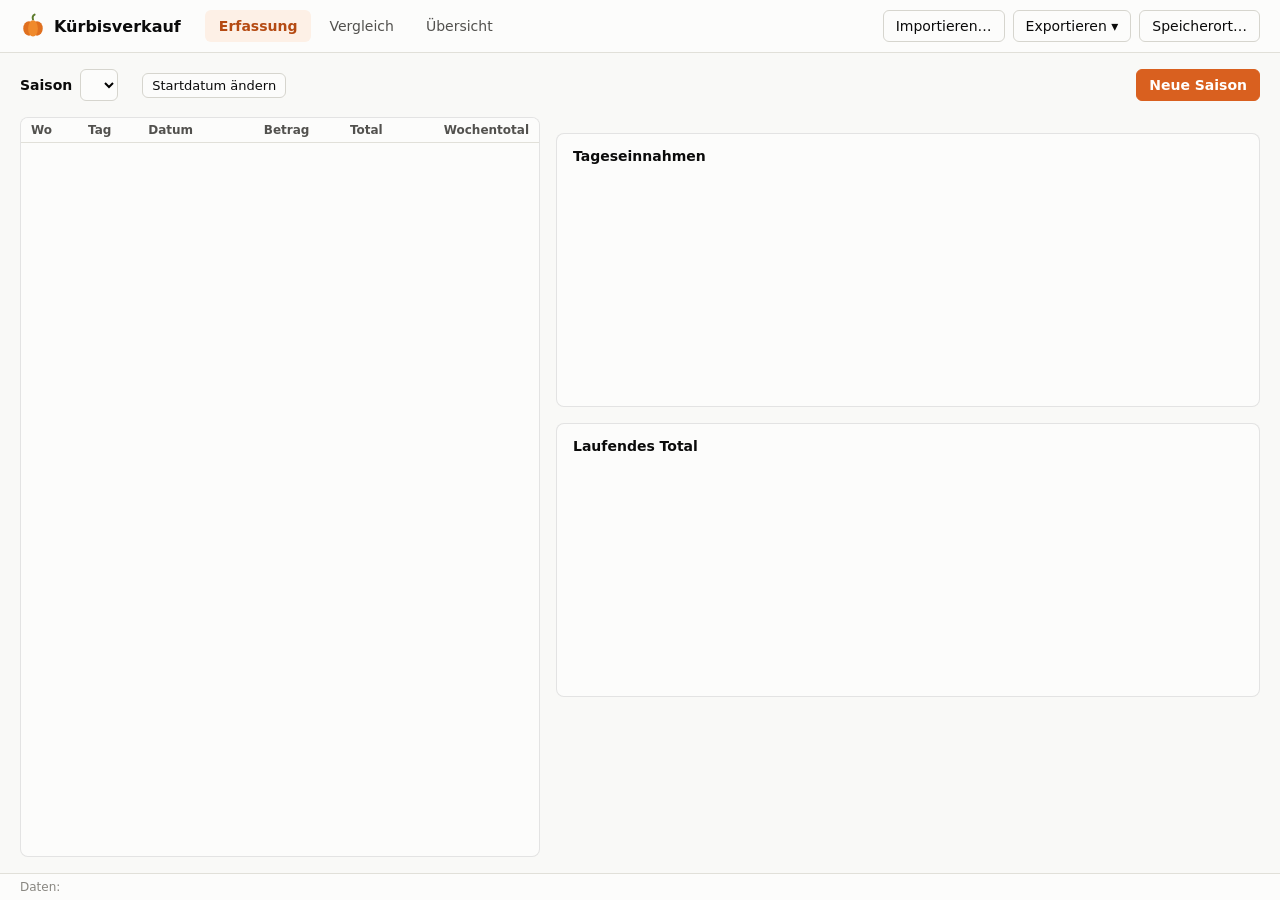
==== src/kuerbis/web/index.html @ 25ec959f "Kürbisverkauf: Windows-Programm zur Erfassung und Auswertung Ersetzt die Excel-Datei durch ein pyweb" ====
<!doctype html>
<html lang="de-CH">
<head>
  <meta charset="utf-8">
  <title>Kürbisverkauf</title>
  <link rel="stylesheet" href="style.css">
</head>
<body>
  <header class="kopf">
    <div class="marke">
      <svg viewBox="0 0 32 32" width="26" height="26" aria-hidden="true">
        <path d="M16 8c-1-3 0-5 2-6" stroke="#5b7a2a" stroke-width="2.4" fill="none" stroke-linecap="round"/>
        <ellipse cx="11" cy="19" rx="7" ry="9" fill="#e0701f"/>
        <ellipse cx="21" cy="19" rx="7" ry="9" fill="#e0701f"/>
        <ellipse cx="16" cy="19" rx="6" ry="10" fill="#f08a2c"/>
      </svg>
      <span>Kürbisverkauf</span>
    </div>
    <nav class="reiter" role="tablist">
      <button role="tab" data-ansicht="erfassung" aria-selected="true">Erfassung</button>
      <button role="tab" data-ansicht="vergleich" aria-selected="false">Vergleich</button>
      <button role="tab" data-ansicht="uebersicht" aria-selected="false">Übersicht</button>
    </nav>
    <div class="aktionen">
      <button id="btn-import" class="knopf">Importieren…</button>
      <div class="menue">
        <button id="btn-export" class="knopf" aria-haspopup="true">Exportieren ▾</button>
        <div id="export-menue" class="menue-liste" hidden>
          <button data-export="excel">Als Excel (.xlsx)</button>
          <button data-export="json">Als JSON (.json)</button>
        </div>
      </div>
      <button id="btn-speicherort" class="knopf">Speicherort…</button>
    </div>
  </header>

  <div id="hinweis" class="hinweis" hidden></div>

  <main>
    <!-- Erfassung -->
    <section id="ansicht-erfassung" class="ansicht">
      <div class="werkzeug">
        <label>Saison
          <select id="jahr-wahl"></select>
        </label>
        <span id="start-anzeige" class="gedaempft"></span>
        <button id="btn-start-aendern" class="knopf klein">Startdatum ändern</button>
        <span class="luecke"></span>
        <button id="btn-neue-saison" class="knopf primaer">Neue Saison</button>
      </div>

      <div id="leer-hinweis" class="leer" hidden>
        <p>Noch keine Daten vorhanden.</p>
        <p>Starten Sie mit <b>Neue Saison</b> oder übernehmen Sie die alte Excel-Datei mit <b>Importieren…</b></p>
      </div>

      <div id="erfassung-inhalt" class="zweispaltig">
        <div class="tabelle-rahmen">
          <table class="tage">
            <thead>
              <tr><th>Wo</th><th>Tag</th><th>Datum</th><th class="zahl">Betrag</th><th class="zahl">Total</th><th class="zahl">Wochentotal</th></tr>
            </thead>
            <tbody id="tage-body"></tbody>
          </table>
        </div>
        <div class="seite">
          <div class="kacheln" id="kacheln"></div>
          <div class="karte">
            <h3>Tageseinnahmen</h3>
            <div class="diagramm"><canvas id="chart-tage"></canvas></div>
          </div>
          <div class="karte">
            <h3>Laufendes Total</h3>
            <div class="diagramm"><canvas id="chart-laufend"></canvas></div>
          </div>
        </div>
      </div>
    </section>

    <!-- Vergleich -->
    <section id="ansicht-vergleich" class="ansicht" hidden>
      <div class="werkzeug">
        <span class="gedaempft">Jahre (max. 8):</span>
        <div id="jahr-chips" class="chips"></div>
      </div>
      <div class="karte">
        <h3>Laufendes Total über die Saison</h3>
        <p class="unterzeile">Tag 1 = Startdatum der jeweiligen Saison</p>
        <div class="diagramm gross"><canvas id="chart-vergleich"></canvas></div>
        <div id="legende-vergleich" class="legende"></div>
      </div>
      <div class="karte">
        <h3>Jahrestotal</h3>
        <div class="diagramm"><canvas id="chart-jahre"></canvas></div>
      </div>
    </section>

    <!-- Übersicht -->
    <section id="ansicht-uebersicht" class="ansicht" hidden>
      <div class="karte">
        <h3>Statistik pro Jahr</h3>
        <div class="tabelle-rahmen flach"><table class="uebersicht" id="tabelle-statistik"></table></div>
      </div>
      <div class="karte">
        <h3>Wochentotale pro Jahr</h3>
        <div class="tabelle-rahmen flach breit"><table class="uebersicht" id="tabelle-wochen"></table></div>
      </div>
    </section>
  </main>

  <footer class="fuss">
    <span>Daten: <span id="datenpfad"></span></span>
    <span id="speicher-status"></span>
  </footer>

  <!-- Dialog: Neue Saison / Startdatum -->
  <dialog id="dlg-saison">
    <form method="dialog">
      <h2 id="dlg-saison-titel">Neue Saison</h2>
      <label>Jahr <input id="dlg-jahr" type="number" min="1990" max="2100" required></label>
      <label>Startdatum <input id="dlg-start" type="date" required></label>
      <p id="dlg-saison-fehler" class="fehler"></p>
      <div class="knoepfe">
        <button value="abbrechen" class="knopf" formnovalidate>Abbrechen</button>
        <button value="ok" class="knopf primaer">Speichern</button>
      </div>
    </form>
  </dialog>

  <!-- Dialog: Import-Konflikte -->
  <dialog id="dlg-import" class="breit">
    <form method="dialog">
      <h2>Daten importieren</h2>
      <p id="import-zusammenfassung"></p>
      <div id="import-konflikte" hidden>
        <p>Bei diesen Einträgen unterscheiden sich die Werte. Welcher soll gelten?</p>
        <div class="knoepfe links">
          <button type="button" class="knopf klein" id="alle-mein">Alle meine behalten</button>
          <button type="button" class="knopf klein" id="alle-import">Alle importierten übernehmen</button>
        </div>
        <div class="tabelle-rahmen konflikte">
          <table>
            <thead><tr><th>Jahr</th><th>Was</th><th class="zahl">Mein Wert</th><th class="zahl">Importiert</th></tr></thead>
            <tbody id="konflikt-body"></tbody>
          </table>
        </div>
      </div>
      <div class="knoepfe">
        <button value="abbrechen" class="knopf">Abbrechen</button>
        <button value="ok" class="knopf primaer">Übernehmen</button>
      </div>
    </form>
  </dialog>

  <!-- Dialog: Speicherort -->
  <dialog id="dlg-speicherort">
    <form method="dialog">
      <h2>Speicherort der Daten</h2>
      <p>Aktuell: <code id="dlg-pfad"></code></p>
      <div class="auswahl">
        <button type="button" class="knopf" id="ort-verschieben">Daten an einen neuen Ort verschieben…</button>
        <p class="gedaempft">Speichert die aktuellen Daten am gewählten Ort (z. B. in OneDrive) und arbeitet ab dann dort.</p>
        <button type="button" class="knopf" id="ort-oeffnen">Vorhandene Datendatei öffnen…</button>
        <p class="gedaempft">Verwendet ab sofort eine bestehende Datei, z. B. eine, die jemand mit Ihnen teilt.</p>
      </div>
      <div class="knoepfe">
        <button value="zu" class="knopf">Schliessen</button>
      </div>
    </form>
  </dialog>

  <!-- Dialog: Rückfrage -->
  <dialog id="dlg-frage">
    <form method="dialog">
      <p id="frage-text"></p>
      <div class="knoepfe" id="frage-knoepfe"></div>
    </form>
  </dialog>

  <script src="chart.umd.min.js"></script>
  <script src="app.js"></script>
</body>
</html>
---- src/kuerbis/web/style.css ----
:root {
  color-scheme: light;
  --flaeche: #f9f9f7;
  --karte: #fcfcfb;
  --tinte: #0b0b0b;
  --tinte-2: #52514e;
  --gedaempft: #898781;
  --linie: #e1e0d9;
  --rahmen: rgba(11, 11, 11, 0.10);
  --akzent: #d9601f;
  --akzent-dunkel: #b54a12;
  --akzent-hell: #fdf0e6;
  --fehler: #c02f2f;
  --ok: #006300;
  --radius: 8px;
  font-family: system-ui, -apple-system, "Segoe UI", sans-serif;
  font-size: 14px;
}

* { box-sizing: border-box; }
[hidden] { display: none !important; }
html, body { height: 100%; }
body {
  margin: 0;
  background: var(--flaeche);
  color: var(--tinte);
  display: flex;
  flex-direction: column;
}

/* Kopf */
.kopf {
  display: flex;
  align-items: center;
  gap: 24px;
  padding: 10px 20px;
  background: var(--karte);
  border-bottom: 1px solid var(--linie);
}
.marke { display: flex; align-items: center; gap: 8px; font-weight: 650; font-size: 16px; }
.reiter { display: flex; gap: 4px; }
.reiter button {
  border: 0; background: none; padding: 8px 14px; border-radius: 6px;
  font: inherit; color: var(--tinte-2); cursor: pointer;
}
.reiter button:hover { background: #f0efec; }
.reiter button[aria-selected="true"] { background: var(--akzent-hell); color: var(--akzent-dunkel); font-weight: 600; }
.aktionen { margin-left: auto; display: flex; gap: 8px; }

.knopf {
  font: inherit; padding: 7px 12px; border-radius: 6px; cursor: pointer;
  background: var(--karte); color: var(--tinte); border: 1px solid #d6d5ce;
}
.knopf:hover { background: #f3f2ee; }
.knopf.primaer { background: var(--akzent); border-color: var(--akzent); color: #fff; font-weight: 600; }
.knopf.primaer:hover { background: var(--akzent-dunkel); }
.knopf.klein { padding: 4px 9px; font-size: 13px; }

.menue { position: relative; }
.menue-liste {
  position: absolute; right: 0; top: calc(100% + 4px); z-index: 10;
  background: var(--karte); border: 1px solid var(--rahmen); border-radius: var(--radius);
  box-shadow: 0 6px 20px rgba(0,0,0,.12); padding: 4px; min-width: 180px;
}
.menue-liste button {
  display: block; width: 100%; text-align: left; border: 0; background: none;
  padding: 8px 10px; border-radius: 5px; font: inherit; cursor: pointer;
}
.menue-liste button:hover { background: #f0efec; }

.hinweis {
  margin: 12px 20px 0; padding: 10px 14px; border-radius: var(--radius);
  background: #eef6ee; color: var(--ok); border: 1px solid #cfe5cf;
}
.hinweis.fehler { background: #fbeeee; color: var(--fehler); border-color: #efcfcf; }

main { flex: 1; min-height: 0; padding: 16px 20px; overflow: auto; }
.ansicht { display: flex; flex-direction: column; gap: 16px; height: 100%; }
.ansicht[hidden] { display: none; }

.werkzeug { display: flex; align-items: center; gap: 12px; flex-wrap: wrap; }
.werkzeug label { display: flex; align-items: center; gap: 8px; font-weight: 600; }
.werkzeug select { font: inherit; padding: 6px 8px; border-radius: 6px; border: 1px solid #d6d5ce; background: var(--karte); }
.luecke { flex: 1; }
.gedaempft { color: var(--gedaempft); }

.leer {
  text-align: center; padding: 60px 20px; color: var(--tinte-2);
  background: var(--karte); border: 1px dashed #d6d5ce; border-radius: var(--radius);
}

/* Erfassung */
.zweispaltig { display: grid; grid-template-columns: minmax(430px, 520px) 1fr; gap: 16px; flex: 1; min-height: 0; }
.tabelle-rahmen {
  background: var(--karte); border: 1px solid var(--rahmen); border-radius: var(--radius);
  overflow: auto; min-height: 0;
}
.tabelle-rahmen.flach { max-height: none; }
.seite { display: flex; flex-direction: column; gap: 16px; min-height: 0; overflow: auto; }

table { border-collapse: separate; border-spacing: 0; width: 100%; font-variant-numeric: tabular-nums; }
th, td { padding: 5px 10px; text-align: left; white-space: nowrap; }
th {
  position: sticky; top: 0; background: var(--karte); z-index: 1;
  font-weight: 600; color: var(--tinte-2); font-size: 12px; border-bottom: 1px solid var(--linie);
}
.zahl { text-align: right; }
.tage td { border-bottom: 1px solid #f0efec; }
.tage tr.wochenstart td { border-top: 2px solid var(--linie); }
.tage tr.wochenende td { background: #faf9f6; }
.tage tr.heute td { background: var(--akzent-hell); }
.tage tr.heute td:nth-child(3) { font-weight: 700; color: var(--akzent-dunkel); }
.tage td.wo { color: var(--gedaempft); }
.tage td.wochentotal { font-weight: 650; }
.tage input {
  width: 90px; text-align: right; font: inherit; font-variant-numeric: tabular-nums;
  padding: 3px 6px; border: 1px solid transparent; border-radius: 4px; background: transparent;
}
.tage input:hover { border-color: #d6d5ce; }
.tage input:focus { outline: none; border-color: var(--akzent); background: #fff; box-shadow: 0 0 0 2px var(--akzent-hell); }
.tage input.ungueltig { border-color: var(--fehler); background: #fbeeee; }
.tage input.gespeichert { animation: blitz 0.8s; }
@keyframes blitz { from { background: #e3f2e3; } to { background: transparent; } }

.karte {
  background: var(--karte); border: 1px solid var(--rahmen); border-radius: var(--radius);
  padding: 14px 16px;
}
.karte h3 { margin: 0 0 8px; font-size: 14px; font-weight: 650; }
.unterzeile { margin: -4px 0 8px; color: var(--gedaempft); font-size: 12px; }
.diagramm { position: relative; height: 220px; }
.diagramm.gross { height: 380px; }

.kacheln { display: grid; grid-template-columns: repeat(4, 1fr); gap: 12px; }
.kachel { background: var(--karte); border: 1px solid var(--rahmen); border-radius: var(--radius); padding: 12px 14px; }
.kachel .titel { color: var(--tinte-2); font-size: 12px; }
.kachel .wert { font-size: 22px; font-weight: 650; margin-top: 2px; }
.kachel .neben { color: var(--gedaempft); font-size: 12px; margin-top: 2px; }

/* Vergleich */
.chips { display: flex; flex-wrap: wrap; gap: 6px; }
.chip {
  font: inherit; font-size: 13px; padding: 4px 10px; border-radius: 999px; cursor: pointer;
  border: 1px solid #d6d5ce; background: var(--karte); color: var(--tinte-2);
  display: inline-flex; align-items: center; gap: 6px; font-variant-numeric: tabular-nums;
}
.chip .punkt { width: 10px; height: 10px; border-radius: 50%; background: #d6d5ce; }
.chip[aria-pressed="true"] { color: var(--tinte); border-color: #b9b8b0; font-weight: 600; }
.chip:disabled { opacity: .45; cursor: not-allowed; }
.legende { display: flex; flex-wrap: wrap; gap: 14px; margin-top: 10px; color: var(--tinte-2); font-size: 13px; }
.legende span { display: inline-flex; align-items: center; gap: 6px; }
.legende i { width: 14px; height: 3px; border-radius: 2px; display: inline-block; }

/* Übersicht */
.uebersicht td, .uebersicht th { border-bottom: 1px solid #f0efec; }
.uebersicht td:first-child, .uebersicht th:first-child { position: sticky; left: 0; background: var(--karte); font-weight: 650; }
.uebersicht th:first-child { z-index: 2; }
.uebersicht tr:hover td { background: #f6f5f1; }

.fuss {
  display: flex; justify-content: space-between; padding: 6px 20px; font-size: 12px;
  color: var(--gedaempft); border-top: 1px solid var(--linie); background: var(--karte);
}

/* Dialoge */
dialog {
  border: 1px solid var(--rahmen); border-radius: 12px; padding: 20px 22px; min-width: 380px;
  box-shadow: 0 20px 50px rgba(0,0,0,.25); color: var(--tinte); background: var(--karte);
}
dialog.breit { width: min(720px, 90vw); }
dialog::backdrop { background: rgba(20, 18, 15, .35); }
dialog h2 { margin: 0 0 14px; font-size: 18px; }
dialog label { display: flex; flex-direction: column; gap: 4px; margin-bottom: 12px; font-weight: 600; font-size: 13px; }
dialog input { font: inherit; padding: 7px 9px; border: 1px solid #d6d5ce; border-radius: 6px; font-weight: 400; }
.knoepfe { display: flex; justify-content: flex-end; gap: 8px; margin-top: 16px; }
.knoepfe.links { justify-content: flex-start; margin: 8px 0; }
.fehler { color: var(--fehler); min-height: 1em; margin: 0; }
.auswahl { display: flex; flex-direction: column; align-items: flex-start; }
.auswahl p { margin: 4px 0 14px; font-size: 13px; }
code { background: #f0efec; padding: 2px 6px; border-radius: 4px; word-break: break-all; }
.konflikte { max-height: 45vh; }
.konflikte label.wahl { display: flex; flex-direction: row; justify-content: flex-end; align-items: center; gap: 6px; margin: 0; font-weight: 400; cursor: pointer; }
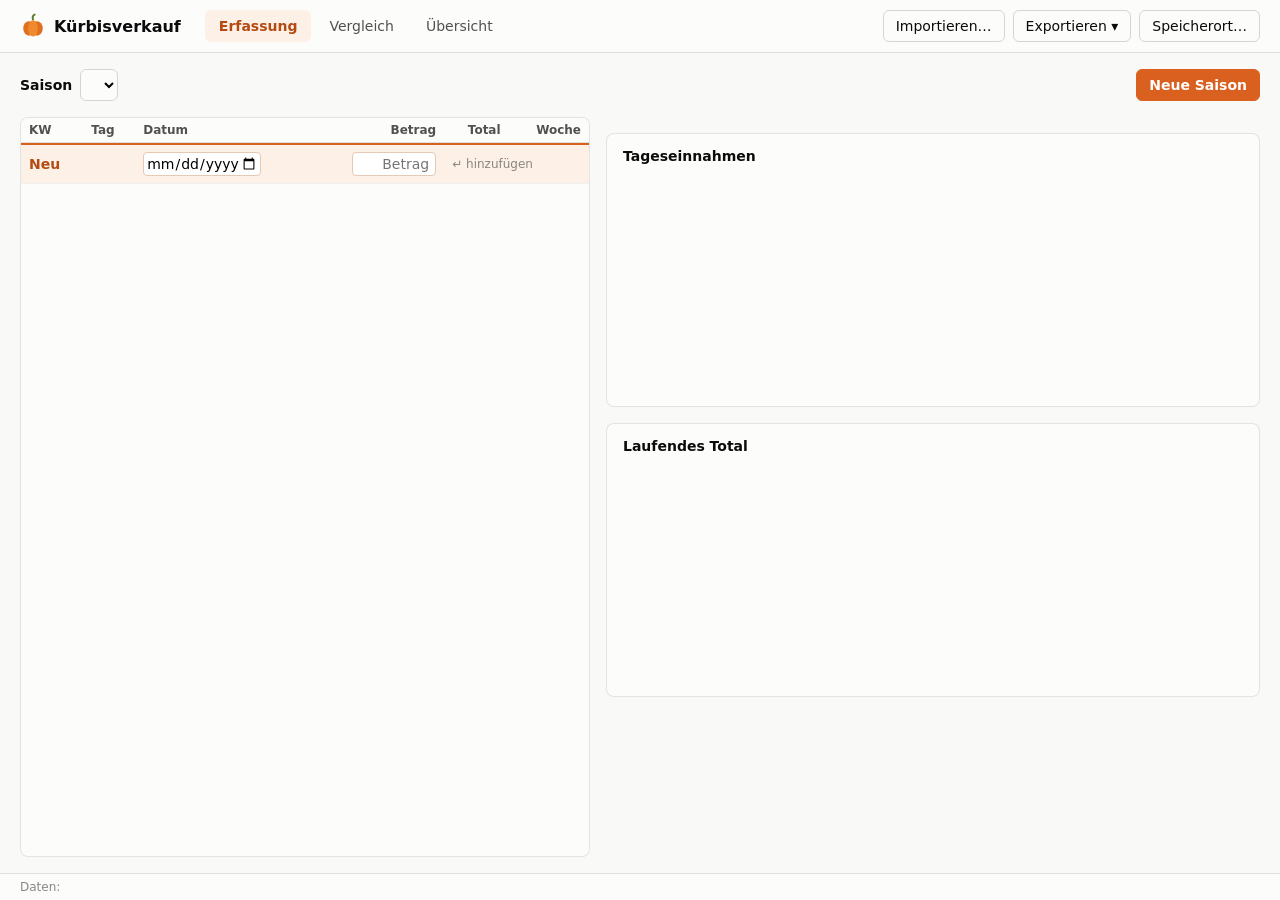
==== commit 7adc6c1d: "Saison ohne Startdatum, Vergleich nach KW mit MIN/MAX-Bereich Erfassung - Tabelle nur vom ersten bis" ====
--- a/src/kuerbis/web/index.html
+++ b/src/kuerbis/web/index.html
@@ -43,8 +43,7 @@
         <label>Saison
           <select id="jahr-wahl"></select>
         </label>
-        <span id="start-anzeige" class="gedaempft"></span>
-        <button id="btn-start-aendern" class="knopf klein">Startdatum ändern</button>
+        <span id="bereich-anzeige" class="gedaempft"></span>
         <span class="luecke"></span>
         <button id="btn-neue-saison" class="knopf primaer">Neue Saison</button>
       </div>
@@ -58,9 +57,18 @@
         <div class="tabelle-rahmen">
           <table class="tage">
             <thead>
-              <tr><th>Wo</th><th>Tag</th><th>Datum</th><th class="zahl">Betrag</th><th class="zahl">Total</th><th class="zahl">Wochentotal</th></tr>
+              <tr><th>KW</th><th>Tag</th><th>Datum</th><th class="zahl">Betrag</th><th class="zahl">Total</th><th class="zahl" title="Wochentotal">Woche</th></tr>
             </thead>
             <tbody id="tage-body"></tbody>
+            <tfoot>
+              <tr class="neu-zeile">
+                <td class="wo">Neu</td>
+                <td id="neu-wochentag"></td>
+                <td><input id="neu-datum" type="date" aria-label="Datum für neuen Tag"></td>
+                <td class="zahl"><input id="neu-betrag" inputmode="decimal" autocomplete="off" placeholder="Betrag" title="Betrag eingeben und Enter drücken" aria-label="Betrag für neuen Tag"></td>
+                <td colspan="2" class="gedaempft neu-hilfe">↵ hinzufügen</td>
+              </tr>
+            </tfoot>
           </table>
         </div>
         <div class="seite">
@@ -80,12 +88,18 @@
     <!-- Vergleich -->
     <section id="ansicht-vergleich" class="ansicht" hidden>
       <div class="werkzeug">
-        <span class="gedaempft">Jahre (max. 8):</span>
+        <label>Letzte <select id="anzahl-jahre" aria-label="Anzahl Jahre"></select> Jahre</label>
+        <span class="luecke"></span>
+        <span id="bereich-info" class="bereich-info"></span>
+        <button id="btn-bereich" class="knopf klein">MIN/MAX-Jahre…</button>
+      </div>
+      <div class="werkzeug">
+        <span class="gedaempft">Jahre (max. 10):</span>
         <div id="jahr-chips" class="chips"></div>
       </div>
       <div class="karte">
         <h3>Laufendes Total über die Saison</h3>
-        <p class="unterzeile">Tag 1 = Startdatum der jeweiligen Saison</p>
+        <p class="unterzeile">Nach Kalenderwoche und Wochentag ausgerichtet – gleiche Wochentage liegen übereinander</p>
         <div class="diagramm gross"><canvas id="chart-vergleich"></canvas></div>
         <div id="legende-vergleich" class="legende"></div>
       </div>
@@ -118,7 +132,7 @@
     <form method="dialog">
       <h2 id="dlg-saison-titel">Neue Saison</h2>
       <label>Jahr <input id="dlg-jahr" type="number" min="1990" max="2100" required></label>
-      <label>Startdatum <input id="dlg-start" type="date" required></label>
+      <p class="gedaempft">Die Tage erfassen Sie danach einfach in der Zeile „Neuer Tag“.</p>
       <p id="dlg-saison-fehler" class="fehler"></p>
       <div class="knoepfe">
         <button value="abbrechen" class="knopf" formnovalidate>Abbrechen</button>
@@ -169,6 +183,23 @@
     </form>
   </dialog>
 
+  <!-- Dialog: Jahre für MIN/MAX-Bereich -->
+  <dialog id="dlg-bereich">
+    <form method="dialog">
+      <h2>Jahre für den MIN/MAX-Bereich</h2>
+      <p class="gedaempft">Die Fläche im Vergleich reicht vom Jahr mit dem tiefsten bis zum Jahr mit dem höchsten
+        Jahrestotal. Berücksichtigt werden abgeschlossene Jahre; nehmen Sie untypische Jahre hier aus.</p>
+      <div class="knoepfe links">
+        <button type="button" class="knopf klein" id="bereich-alle">Alle</button>
+      </div>
+      <div class="tabelle-rahmen bereich-liste"><table><tbody id="bereich-body"></tbody></table></div>
+      <div class="knoepfe">
+        <button value="abbrechen" class="knopf">Abbrechen</button>
+        <button value="ok" class="knopf primaer">Übernehmen</button>
+      </div>
+    </form>
+  </dialog>
+
   <!-- Dialog: Rückfrage -->
   <dialog id="dlg-frage">
     <form method="dialog">
--- a/src/kuerbis/web/style.css
+++ b/src/kuerbis/web/style.css
@@ -90,7 +90,7 @@
 }
 
 /* Erfassung */
-.zweispaltig { display: grid; grid-template-columns: minmax(430px, 520px) 1fr; gap: 16px; flex: 1; min-height: 0; }
+.zweispaltig { display: grid; grid-template-columns: 570px minmax(0, 1fr); gap: 16px; flex: 1; min-height: 0; }
 .tabelle-rahmen {
   background: var(--karte); border: 1px solid var(--rahmen); border-radius: var(--radius);
   overflow: auto; min-height: 0;
@@ -99,7 +99,7 @@
 .seite { display: flex; flex-direction: column; gap: 16px; min-height: 0; overflow: auto; }
 
 table { border-collapse: separate; border-spacing: 0; width: 100%; font-variant-numeric: tabular-nums; }
-th, td { padding: 5px 10px; text-align: left; white-space: nowrap; }
+th, td { padding: 5px 8px; text-align: left; white-space: nowrap; }
 th {
   position: sticky; top: 0; background: var(--karte); z-index: 1;
   font-weight: 600; color: var(--tinte-2); font-size: 12px; border-bottom: 1px solid var(--linie);
@@ -113,11 +113,20 @@
 .tage td.wo { color: var(--gedaempft); }
 .tage td.wochentotal { font-weight: 650; }
 .tage input {
-  width: 90px; text-align: right; font: inherit; font-variant-numeric: tabular-nums;
+  width: 84px; text-align: right; font: inherit; font-variant-numeric: tabular-nums;
   padding: 3px 6px; border: 1px solid transparent; border-radius: 4px; background: transparent;
 }
 .tage input:hover { border-color: #d6d5ce; }
 .tage input:focus { outline: none; border-color: var(--akzent); background: #fff; box-shadow: 0 0 0 2px var(--akzent-hell); }
+.tage tfoot td {
+  position: sticky; bottom: 0; z-index: 1; background: var(--akzent-hell);
+  border-top: 2px solid var(--akzent); padding-top: 7px; padding-bottom: 7px;
+}
+.tage tfoot .wo { color: var(--akzent-dunkel); font-weight: 650; }
+.tage tfoot input { background: #fff; border-color: #e6c9b3; }
+.tage tfoot input[type="date"] { width: 118px; text-align: left; padding: 2px 2px; }
+.neu-hilfe { font-size: 12px; }
+.tage td.leer-hinweis { text-align: center; color: var(--gedaempft); padding: 24px 10px; }
 .tage input.ungueltig { border-color: var(--fehler); background: #fbeeee; }
 .tage input.gespeichert { animation: blitz 0.8s; }
 @keyframes blitz { from { background: #e3f2e3; } to { background: transparent; } }
@@ -180,3 +189,16 @@
 code { background: #f0efec; padding: 2px 6px; border-radius: 4px; word-break: break-all; }
 .konflikte { max-height: 45vh; }
 .konflikte label.wahl { display: flex; flex-direction: row; justify-content: flex-end; align-items: center; gap: 6px; margin: 0; font-weight: 400; cursor: pointer; }
+
+/* MIN/MAX-Bereich */
+.werkzeug select#anzahl-jahre { font-weight: 400; }
+.bereich-info { font-size: 13px; color: var(--tinte-2); display: inline-flex; gap: 12px; align-items: center; }
+.bereich-info .flaeche { width: 18px; height: 10px; border-radius: 2px; background: rgba(137, 135, 129, 0.22); border: 1px dashed #898781; }
+.marke-mm { font-size: 11px; font-weight: 700; padding: 1px 5px; border-radius: 4px; background: #efece6; color: var(--tinte-2); }
+.marke-mm.max { background: #e3f0e3; color: #006300; }
+.marke-mm.min { background: #f6e6e2; color: #9a3b1c; }
+.bereich-liste { max-height: 50vh; margin-top: 4px; }
+.bereich-liste label { flex-direction: row; align-items: center; gap: 8px; margin: 0; font-weight: 400; cursor: pointer; }
+.uebersicht tr.zeile-max td { background: #eef6ee; }
+.uebersicht tr.zeile-min td { background: #fbefeb; }
+.legende i.gestrichelt { background: none !important; border-top: 2px dashed #898781; height: 0; }
